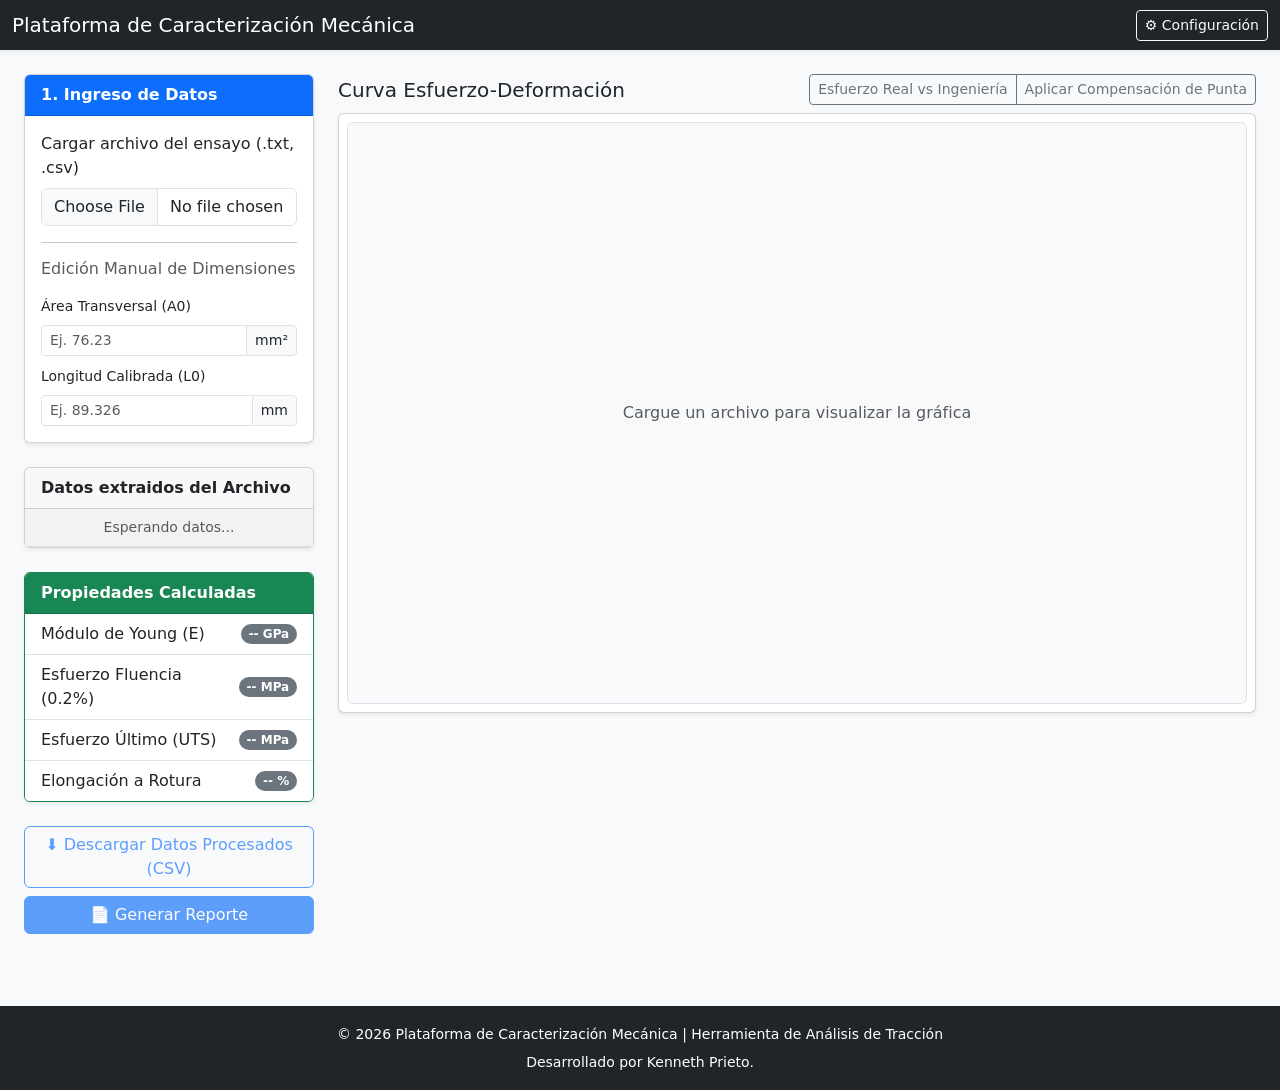
==== frontend/pages/index.html @ eb228949 "fist step" ====
<!DOCTYPE html>
<html lang="es">
<head>
    <meta charset="UTF-8">
    <meta name="viewport" content="width=device-width, initial-scale=1.0">
    <title>Análisis de Tracción de Materiales</title>
    <link href="https://cdn.jsdelivr.net/npm/bootstrap@5.3.0/dist/css/bootstrap.min.css" rel="stylesheet">
</head>
<style>
        /* Estilos específicos para generar el reporte en PDF/Impresora */
        @media print {
            body { background-color: white !important; }
            .navbar, .offcanvas, #fileInput, label[for="fileInput"], hr, .btn, .btn-group {
                display: none !important; /* Oculta navegación y controles */
            }
            .col-lg-3 { 
                width: 100% !important; /* Expande la barra lateral hacia arriba */
                margin-bottom: 20px;
            }
            .col-lg-9 {
                width: 100% !important; /* Expande el gráfico */
            }
            .card { border: none !important; box-shadow: none !important; }
            .card-header { background-color: transparent !important; color: black !important; border-bottom: 2px solid black; }
        }
    </style>
<body class="bg-light">

<nav class="navbar navbar-dark bg-dark mb-4 shadow-sm">
    <div class="container-fluid">
        <span class="navbar-brand mb-0 h1">Plataforma de Caracterización Mecánica</span>
        <div class="d-flex">
            <button class="btn btn-outline-light btn-sm" type="button" data-bs-toggle="offcanvas" data-bs-target="#settingsPanel">
                ⚙️ Configuración
            </button>
        </div>
    </div>
</nav>

<div class="container-fluid px-4">
    <div class="row g-4">
        
        <div class="col-lg-3 col-md-4">
            
            <div class="card shadow-sm mb-4">
                <div class="card-header bg-primary text-white fw-bold">
                    1. Ingreso de Datos
                </div>
                <div class="card-body"> 
                    <label for="fileInput" class="form-label">Cargar archivo del ensayo (.txt, .csv)</label>
                    <div class="input-group mb-3">
                        <input type="file" class="form-control" id="fileInput" accept=".txt,.csv">
                    </div>
                    
                    <hr>
                    
                    <h6 class="text-muted mb-3">Edición Manual de Dimensiones</h6>
                    <div class="mb-2">
                        <label for="inputArea" class="form-label small">Área Transversal (A0)</label>
                        <div class="input-group input-group-sm">
                            <input type="number" class="form-control" id="inputArea" placeholder="Ej. 76.23">
                            <span class="input-group-text">mm²</span>
                        </div>
                    </div>
                    <div>
                        <label for="inputLength" class="form-label small">Longitud Calibrada (L0)</label>
                        <div class="input-group input-group-sm">
                            <input type="number" class="form-control" id="inputLength" placeholder="Ej. 89.326">
                            <span class="input-group-text">mm</span>
                        </div>
                    </div>
                </div>
            </div>

            <div class="card shadow-sm mb-4">
                <div class="card-header fw-bold">Datos extraidos del Archivo</div>
                <div class="table-responsive">
                    <table class="table table-striped table-hover mb-0 small" id="metadataTable">
                        <tbody id="metadataBody">
                            <tr><td colspan="2" class="text-center text-muted">Esperando datos...</td></tr>
                        </tbody>
                    </table>
                </div>
            </div>

            <div class="card shadow-sm mb-4 border-success">
                <div class="card-header bg-success text-white fw-bold">Propiedades Calculadas</div>
                <ul class="list-group list-group-flush" id="resultsList">
                    <li class="list-group-item d-flex justify-content-between align-items-center">
                        Módulo de Young (E)
                        <span class="badge bg-secondary rounded-pill" id="valE">-- GPa</span>
                    </li>
                    <li class="list-group-item d-flex justify-content-between align-items-center">
                        Esfuerzo Fluencia (0.2%)
                        <span class="badge bg-secondary rounded-pill" id="valSy">-- MPa</span>
                    </li>
                    <li class="list-group-item d-flex justify-content-between align-items-center">
                        Esfuerzo Último (UTS)
                        <span class="badge bg-secondary rounded-pill" id="valUts">-- MPa</span>
                    </li>
                    <li class="list-group-item d-flex justify-content-between align-items-center">
                        Elongación a Rotura
                        <span class="badge bg-secondary rounded-pill" id="valElong">-- %</span>
                    </li>
                </ul>
            </div>
            
            <div class="d-grid gap-2 mb-4">
                <button class="btn btn-outline-primary" id="btnDownloadCSV" disabled>
                    ⬇️ Descargar Datos Procesados (CSV)
                </button>
                <button class="btn btn-primary" id="btnPrintReport" disabled>
                    📄 Generar Reporte
                </button>
            </div>

        </div>

        <div class="col-lg-9 col-md-8">
            
            <div class="d-flex justify-content-between align-items-center mb-2">
                <h5 class="mb-0">Curva Esfuerzo-Deformación</h5>
                <div class="btn-group btn-group-sm" role="group">
                    <input type="checkbox" class="btn-check" id="toggleTrueStress" autocomplete="off">
                    <label class="btn btn-outline-secondary" for="toggleTrueStress">Esfuerzo Real vs Ingeniería</label>
                    
                    <input type="checkbox" class="btn-check" id="toggleSmoothing" autocomplete="off">
                    <label class="btn btn-outline-secondary" for="toggleSmoothing">Aplicar Compensación de Punta</label>
                </div>
            </div>

            <div class="card shadow-sm w-100" style="min-height: 600px;">
                <div class="card-body d-flex flex-column p-2">
                    <div id="graphDiv" class="flex-grow-1 d-flex justify-content-center align-items-center bg-light border rounded">
                        <span id="placeholderMsg" class="text-muted">Cargue un archivo para visualizar la gráfica</span>
                    </div>
                </div>
            </div>

        </div>
    </div>
</div>

<div class="offcanvas offcanvas-end" tabindex="-1" id="settingsPanel" aria-labelledby="settingsPanelLabel">
    <div class="offcanvas-header bg-dark text-white">
        <h5 class="offcanvas-title" id="settingsPanelLabel">Configuración del Sistema</h5>
        <button type="button" class="btn-close btn-close-white" data-bs-dismiss="offcanvas" aria-label="Close"></button>
    </div>
    <div class="offcanvas-body">
        
        <h6 class="mb-3">Sistema de Unidades</h6>
        <select class="form-select mb-4" id="unitSelect">
            <option value="si" selected>Sistema Internacional (MPa, mm)</option>
            <option value="imperial">Sistema Imperial (psi, in)</option>
        </select>

        <h6 class="mb-3">Parámetros de Elasticidad (Mínimos Cuadrados)</h6>
        <div class="mb-3">
            <label for="rangeMin" class="form-label small">Límite Inferior (Rango % UTS)</label>
            <input type="range" class="form-range" min="5" max="20" step="1" id="rangeMin" value="10">
        </div>
        <div class="mb-4">
            <label for="rangeMax" class="form-label small">Límite Superior (Rango % UTS)</label>
            <input type="range" class="form-range" min="30" max="60" step="1" id="rangeMax" value="40">
        </div>

        <h6 class="mb-3">Ajustes Constitutivos Avanzados</h6>
        <div class="form-check form-switch mb-2">
            <input class="form-check-input" type="checkbox" id="enableRambergOsgood">
            <label class="form-check-label small" for="enableRambergOsgood">Habilitar modelo Ramberg-Osgood</label>
        </div>
    </div>
</div>
<footer class="bg-dark text-white text-center py-3 mt-5 d-print-none shadow-sm">
    <div class="container-fluid">
        <div class="row">
            <div class="col-12">
                <small class="mb-0">
                    &copy; 2026 Plataforma de Caracterización Mecánica | Herramienta de Análisis de Tracción
                </small>
            </div>
            <div class="col-12 mt-1">
                <small class="mb-0">
                    Desarrollado por Kenneth Prieto.
                </small>
            </div>
        </div>
    </div>
</footer>

<script src="https://cdn.jsdelivr.net/npm/bootstrap@5.3.0/dist/js/bootstrap.bundle.min.js"></script>
<script src="https://cdn.plot.ly/plotly-2.32.0.min.js"></script>
<script type="module" src="../services/main.js"></script>

</body>
</html>
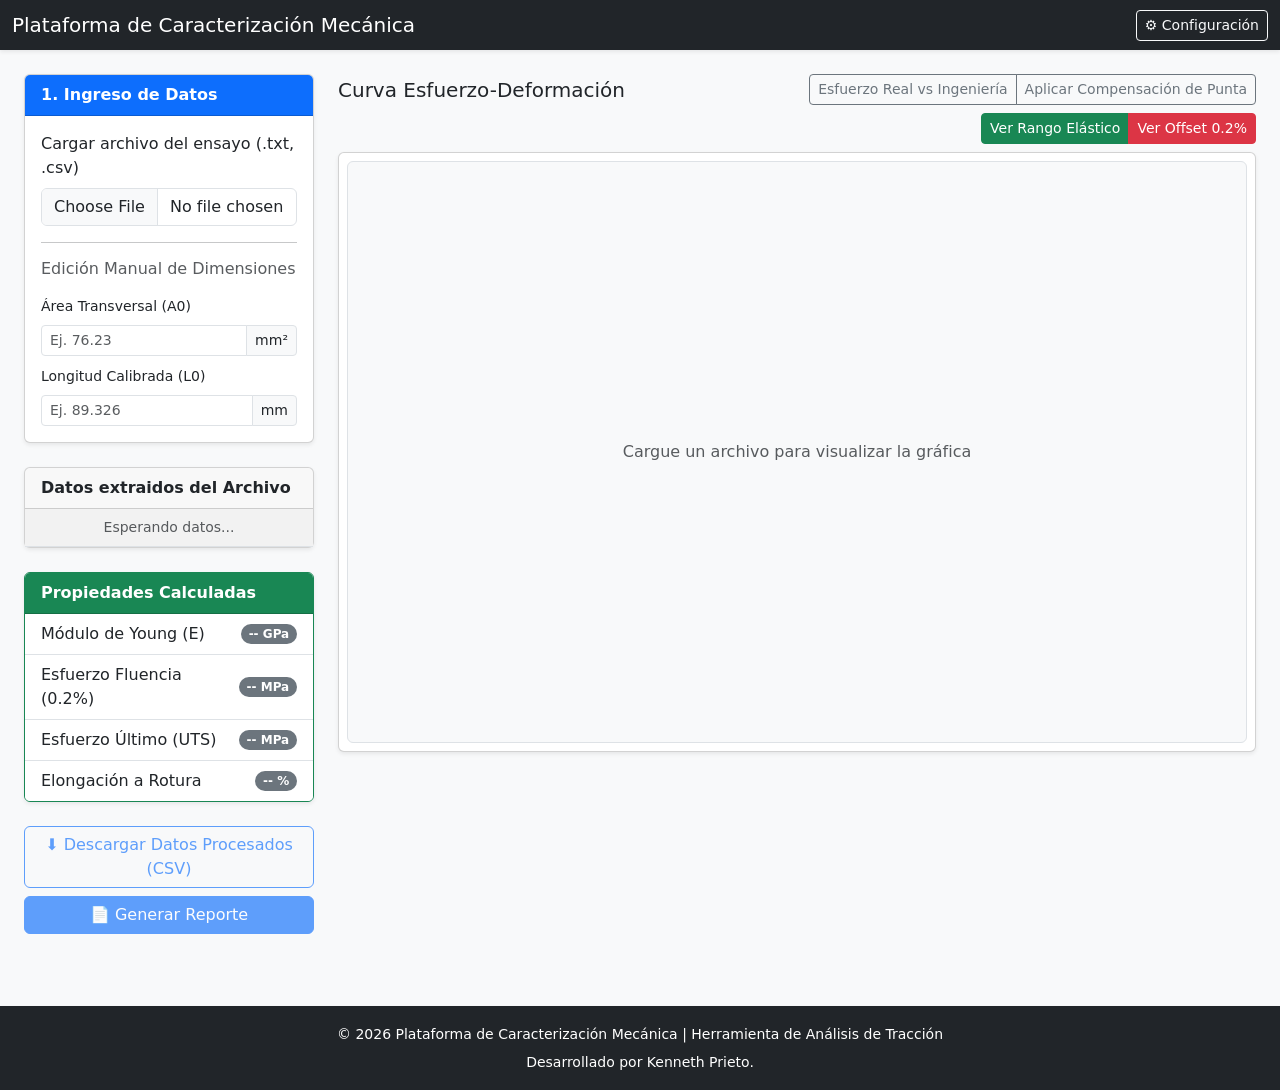
==== commit 609bfa34: "Fix checkboxes" ====
--- a/frontend/pages/index.html
+++ b/frontend/pages/index.html
@@ -118,16 +118,25 @@
 
         <div class="col-lg-9 col-md-8">
             
-            <div class="d-flex justify-content-between align-items-center mb-2">
-                <h5 class="mb-0">Curva Esfuerzo-Deformación</h5>
-                <div class="btn-group btn-group-sm" role="group">
+        <div class="d-flex justify-content-between align-items-start mb-2">
+            <h5 class="mb-0 mt-1">Curva Esfuerzo-Deformación</h5>
+            <div class="d-flex flex-column align-items-end">
+                <div class="btn-group btn-group-sm mb-2" role="group">
                     <input type="checkbox" class="btn-check" id="toggleTrueStress" autocomplete="off">
                     <label class="btn btn-outline-secondary" for="toggleTrueStress">Esfuerzo Real vs Ingeniería</label>
                     
                     <input type="checkbox" class="btn-check" id="toggleSmoothing" autocomplete="off">
                     <label class="btn btn-outline-secondary" for="toggleSmoothing">Aplicar Compensación de Punta</label>
                 </div>
-            </div>
+                <div class="btn-group btn-group-sm" role="group">
+                    <input type="checkbox" class="btn-check" id="toggleInterpolation" checked autocomplete="off">
+                    <label class="btn btn-outline-success" for="toggleInterpolation">Ver Rango Elástico</label>
+                    
+                    <input type="checkbox" class="btn-check" id="toggleOffset" checked autocomplete="off">
+                    <label class="btn btn-outline-danger" for="toggleOffset">Ver Offset 0.2%</label>
+                </div>
+            </div>
+        </div>
 
             <div class="card shadow-sm w-100" style="min-height: 600px;">
                 <div class="card-body d-flex flex-column p-2">
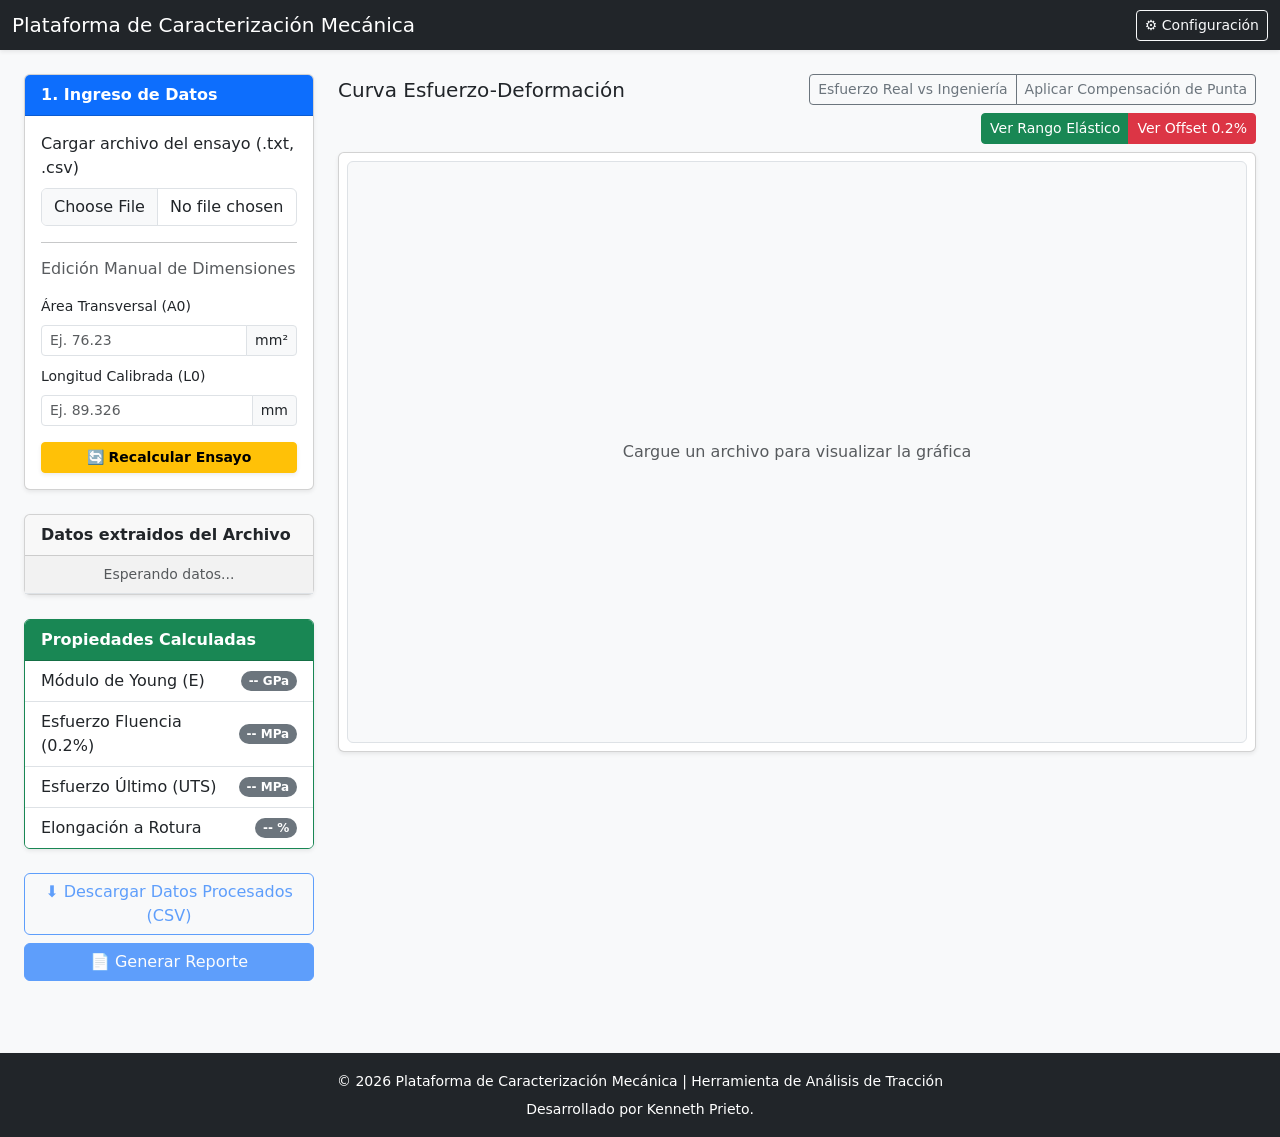
==== commit fdfcac56: "v1.5" ====
--- a/frontend/pages/index.html
+++ b/frontend/pages/index.html
@@ -62,13 +62,16 @@
                             <span class="input-group-text">mm²</span>
                         </div>
                     </div>
-                    <div>
+                    <div class="mb-3">
                         <label for="inputLength" class="form-label small">Longitud Calibrada (L0)</label>
                         <div class="input-group input-group-sm">
                             <input type="number" class="form-control" id="inputLength" placeholder="Ej. 89.326">
                             <span class="input-group-text">mm</span>
                         </div>
                     </div>
+                    <button class="btn btn-warning btn-sm w-100 fw-bold shadow-sm" id="btnRecalculate">
+                        🔄 Recalcular Ensayo
+                    </button>
                 </div>
             </div>
 
@@ -158,25 +161,21 @@
     <div class="offcanvas-body">
         
         <h6 class="mb-3">Sistema de Unidades</h6>
-        <select class="form-select mb-4" id="unitSelect">
-            <option value="si" selected>Sistema Internacional (MPa, mm)</option>
+        <select class="form-select mb-4" id="unitSelect" disabled>
+            <option value="Metrico" selected>Sistema Internacional (MPa, mm)</option>
             <option value="imperial">Sistema Imperial (psi, in)</option>
         </select>
 
         <h6 class="mb-3">Parámetros de Elasticidad (Mínimos Cuadrados)</h6>
         <div class="mb-3">
             <label for="rangeMin" class="form-label small">Límite Inferior (Rango % UTS)</label>
-            <input type="range" class="form-range" min="5" max="20" step="1" id="rangeMin" value="10">
+            <input type="range" class="form-range" min="5" max="100" step="5" id="rangeMin" value="30">
+            <output for="range4" id="rangeValue" aria-hidden="true"></output>
         </div>
         <div class="mb-4">
             <label for="rangeMax" class="form-label small">Límite Superior (Rango % UTS)</label>
-            <input type="range" class="form-range" min="30" max="60" step="1" id="rangeMax" value="40">
-        </div>
-
-        <h6 class="mb-3">Ajustes Constitutivos Avanzados</h6>
-        <div class="form-check form-switch mb-2">
-            <input class="form-check-input" type="checkbox" id="enableRambergOsgood">
-            <label class="form-check-label small" for="enableRambergOsgood">Habilitar modelo Ramberg-Osgood</label>
+            <input type="range" class="form-range" min="5" max="100" step="5" id="rangeMax" value="80">
+            <output for="range4" id="rangeValue" aria-hidden="true"></output>
         </div>
     </div>
 </div>
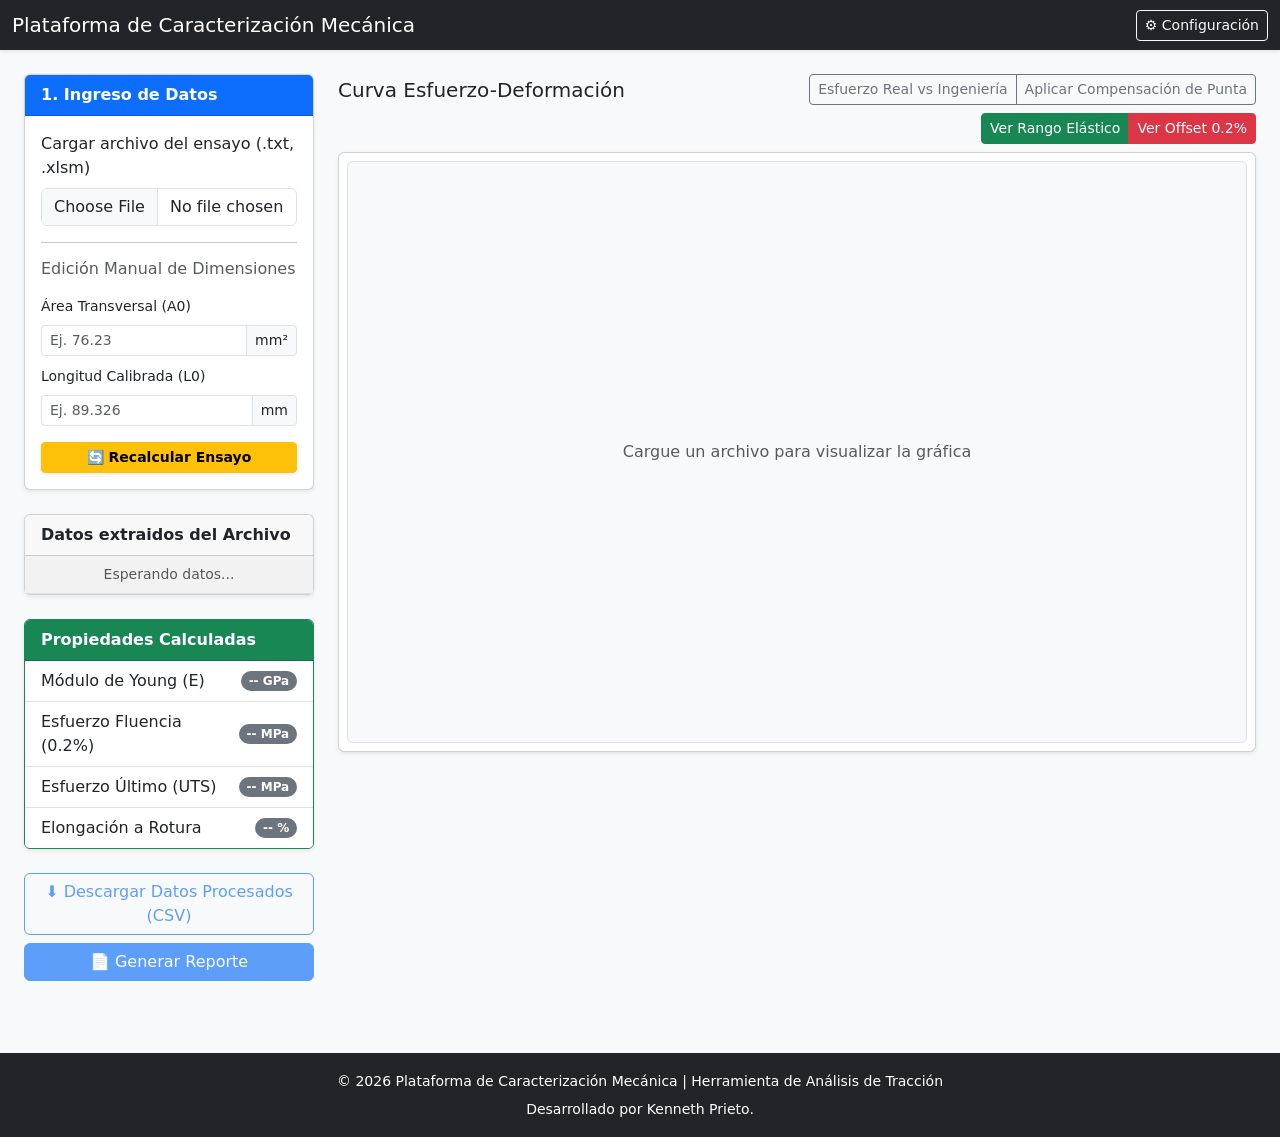
==== commit 00664a57: ".xlsm aplication" ====
--- a/frontend/pages/index.html
+++ b/frontend/pages/index.html
@@ -47,9 +47,9 @@
                     1. Ingreso de Datos
                 </div>
                 <div class="card-body"> 
-                    <label for="fileInput" class="form-label">Cargar archivo del ensayo (.txt, .csv)</label>
+                    <label for="fileInput" class="form-label">Cargar archivo del ensayo (.txt, .xlsm)</label>
                     <div class="input-group mb-3">
-                        <input type="file" class="form-control" id="fileInput" accept=".txt,.csv">
+                        <input type="file" class="form-control" id="fileInput" accept=".txt,.csv,.xlsx,.xlsm">
                     </div>
                     
                     <hr>
